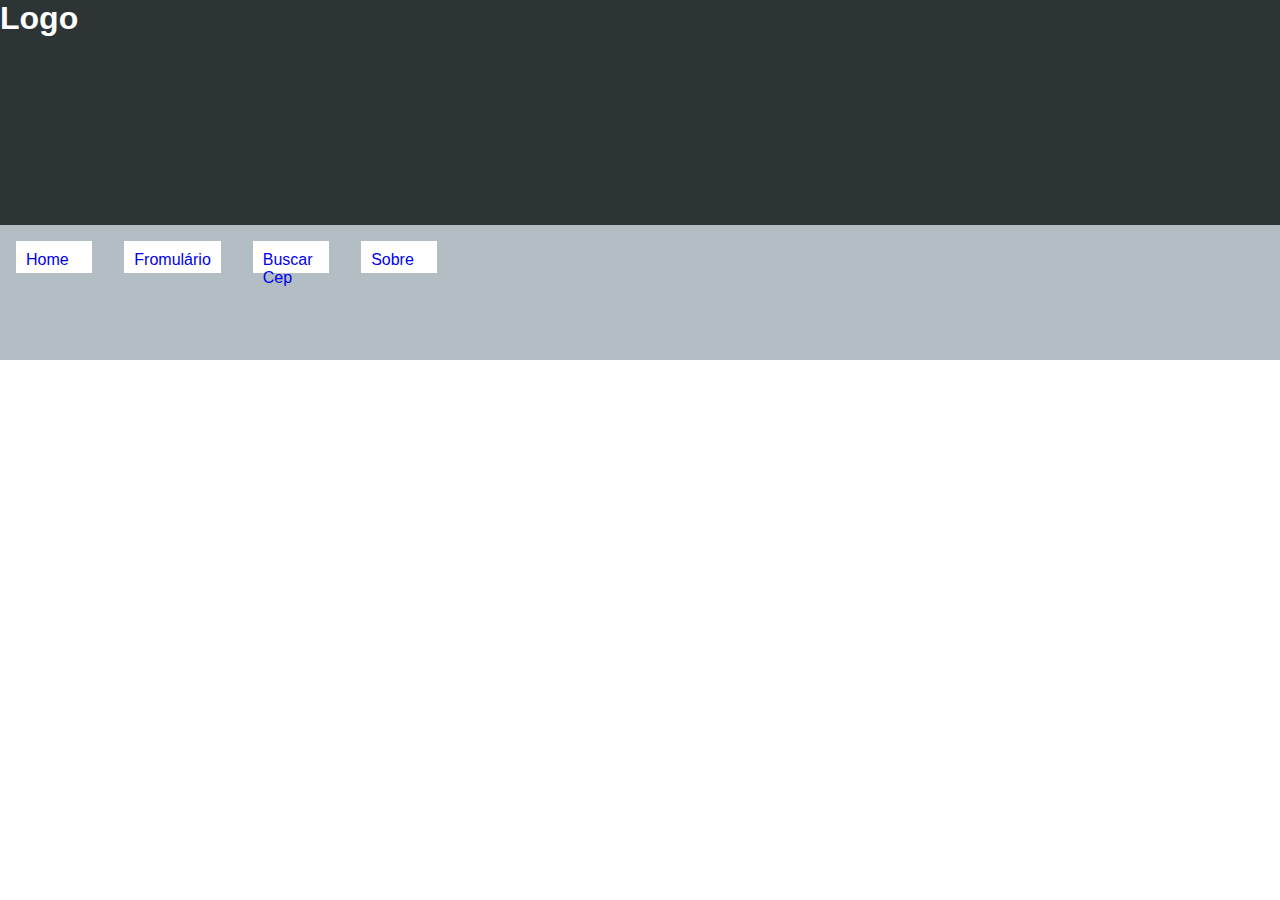
==== app/views/index.html @ 3b2a9238 "inicializacao das views do projeto" ====
<!DOCTYPE html>
<html>

<head>
    <meta charset="utf-8">
    <meta http-equiv="X-UA-Compatible" content="IE=edge">
    <title>Principal</title>
    <meta name="viewport" content="width=device-width, initial-scale=1">
    <link rel="stylesheet" type="text/css" media="screen" href="../public/css/css.css">
    <!--<script src="main.js"></script>-->
</head>

<body>
    <header>
        <h1>Logo</h1>
    </header>
    <nav>
        <menu>
            <ul>
                <li><a href="#">Home</a></li>
                <li><a href="#">Fromulário</a></li>
                <li><a href="#">Buscar Cep</a></li>
                <li><a href="#">Sobre</a></li>
            </ul>
        </menu>
    </nav>
    <main>
        <article>
        </article>
    </main>
</body>

</html>
---- app/public/css/css.css ----
/*----------------------ALL---------------------*/
*{
    margin: 0;
    padding: 0;
    box-sizing: border-box;
    list-style: none;
    text-decoration: none;/*tira sublinhado do link*/
}
body
{
    font-family: Arial, Helvetica, sans-serif;
    height: 100%;
    color: white;
    /*background-color: #ff0000;*/
}

/*----------------------HEADER---------------------*/
header
{
    width: 100%;
    min-height: 25vh;
    background-color: #2d3436;
}

nav
{
    width: 100%;
    min-height: 15vh;
    background-color: #b2bec3;
}

menu
{
    width: 100%;
    height: auto;
    margin: 0 auto;
}

nav menu ul
{
    display: inline-flex;
    justify-content: center;
}
nav menu ul li
{
    width: 40%;
    height: 2em;
    margin: 1em;
    padding: 10px;
    background-color: #ffffff;
}
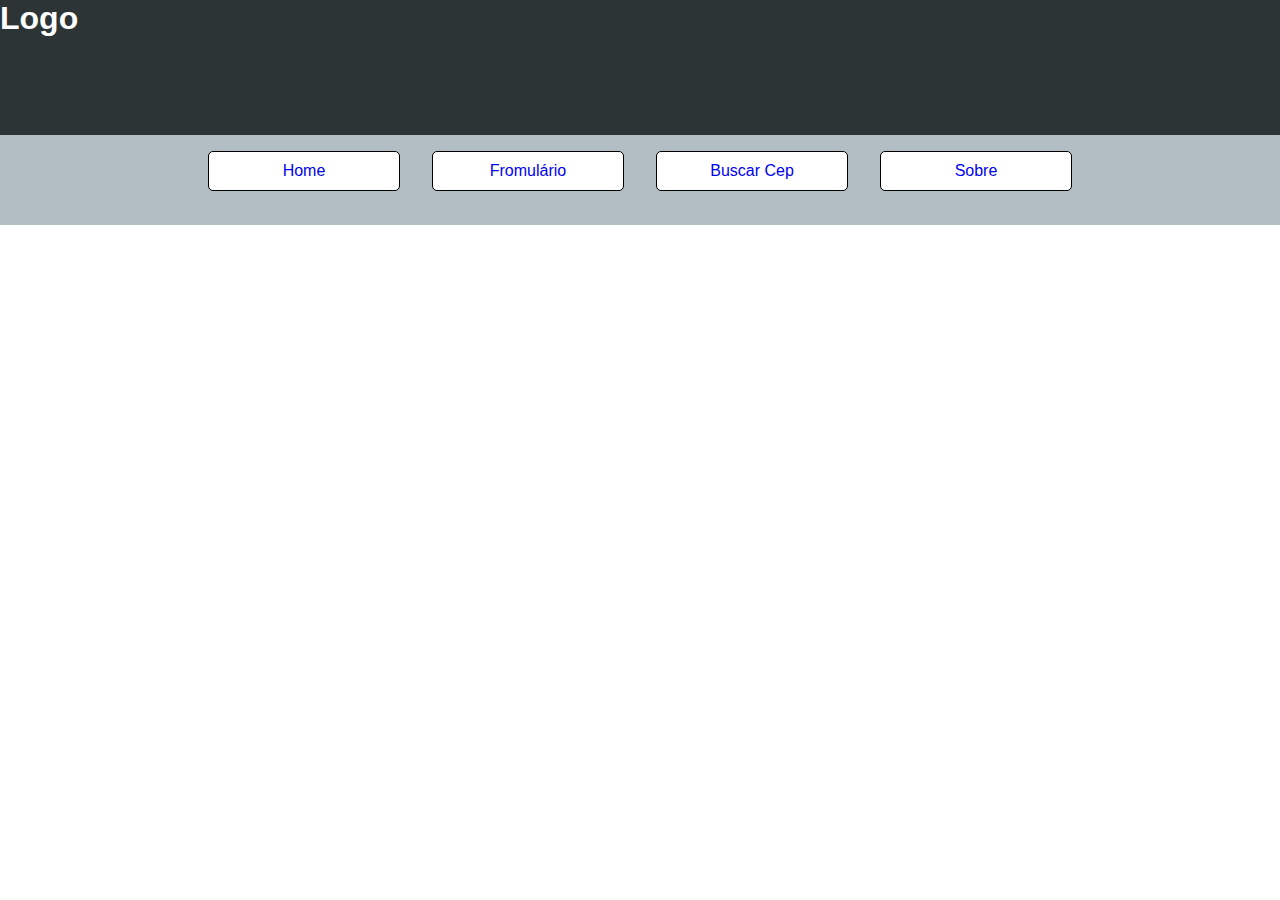
==== commit f2de2468: "projeto dois" ====
--- a/app/views/index.html
+++ b/app/views/index.html
@@ -7,6 +7,7 @@
     <title>Principal</title>
     <meta name="viewport" content="width=device-width, initial-scale=1">
     <link rel="stylesheet" type="text/css" media="screen" href="../public/css/css.css">
+    
     <!--<script src="main.js"></script>-->
 </head>
 
@@ -19,13 +20,13 @@
             <ul>
                 <li><a href="#">Home</a></li>
                 <li><a href="#">Fromulário</a></li>
-                <li><a href="#">Buscar Cep</a></li>
+                <li><a href="buscaCep.html">Buscar Cep</a></li>
                 <li><a href="#">Sobre</a></li>
             </ul>
         </menu>
     </nav>
     <main>
-        <article>
+        <article id="conteudo">
         </article>
     </main>
 </body>
--- a/app/public/css/css.css
+++ b/app/public/css/css.css
@@ -18,34 +18,152 @@
 header
 {
     width: 100%;
-    min-height: 25vh;
+    min-height: 15vh;
     background-color: #2d3436;
 }
 
 nav
 {
     width: 100%;
-    min-height: 15vh;
+    min-height: 10vh;
     background-color: #b2bec3;
 }
 
 menu
 {
-    width: 100%;
+    width: 70%;
     height: auto;
     margin: 0 auto;
 }
 
 nav menu ul
 {
+    width: 100%;
     display: inline-flex;
     justify-content: center;
 }
 nav menu ul li
 {
+    width: 30%;
+    height: 2.5em;
+    margin: 1em;
+    background-color: #ffffff;
+    text-align: center;
+    border: 1px solid #000000;
+    border-radius: 5px;
+}
+nav menu ul li a
+{
+    display: block;
+    
+    padding: 10px;
+}
+nav menu ul li a:hover
+{
+    transition: all;
+    transition-delay: 100ms;
+    transition-duration: 500ms;
+    transform: scale(1.1, 1.1);
+    background-color: #f1c40f;
+    border-radius: 5px;
+}
+
+/*----------------------MAIN---------------------*/
+main
+{
+    width: 90%;
+    min-height: 20em;
+    margin: 10px auto;
+}
+
+main article#conteudo
+{
+    width: 100%;
+    height: auto;
+}
+main article#conteudo section
+{
+    width: 50%;
+    height: auto;
+    margin: 10px auto;
+    padding: 10px;
+    background-color: deeppink;
+    border-radius: 5px;
+    text-align: center;
+    box-shadow: 1px 1px 10px 2px black;
+    display: table;
+}
+main article#conteudo section p
+{
+    text-align: justify;
+}
+main article#conteudo section h1
+{
+    font-size: 2em;
+    text-transform: uppercase;
+    line-height: 1em;
+}
+/*
+main article#conteudo section div#img
+{
+    width: 250px;
+    height: 250px;
+    margin: 5px auto;
+    border-radius: 50%;
+}*/
+
+/*
+main article#conteudo section div#img img
+{
+    width: 250px;
+    height: 250px;
+    border-radius: 50%;
+}
+*/
+main article#conteudo section#cadastro
+{
+    width: 100%;
+    height: auto;
+    padding: 10px;
+    display: inline-flex;
+    justify-content: space-evenly;
+}
+main article#conteudo section#cadastro section#form
+{
+    width: 5px;
+    border: none;
+    box-shadow: none;
+}
+main article#conteudo section#cadastro section#tabela
+{
     width: 40%;
+    border: none;
+    box-shadow: none;
+}
+/*----------------------FORM---------------------*/
+
+form label
+{
+    font-size: 1.5em;
+    line-height: 2em;
+}
+form input, select
+{
+    width: 100%;
     height: 2em;
-    margin: 1em;
-    padding: 10px;
-    background-color: #ffffff;
+    border: 1px solid gray;
+    border-radius: 5px;
+    padding: 5px;
+}
+
+form input#codigo
+{
+    widows: 10%;
+}
+form input#mensagem
+{
+    widows: 50%;
+    height: 5em;
+    border: 1px solid gray;
+    border-radius: 5px;
 }